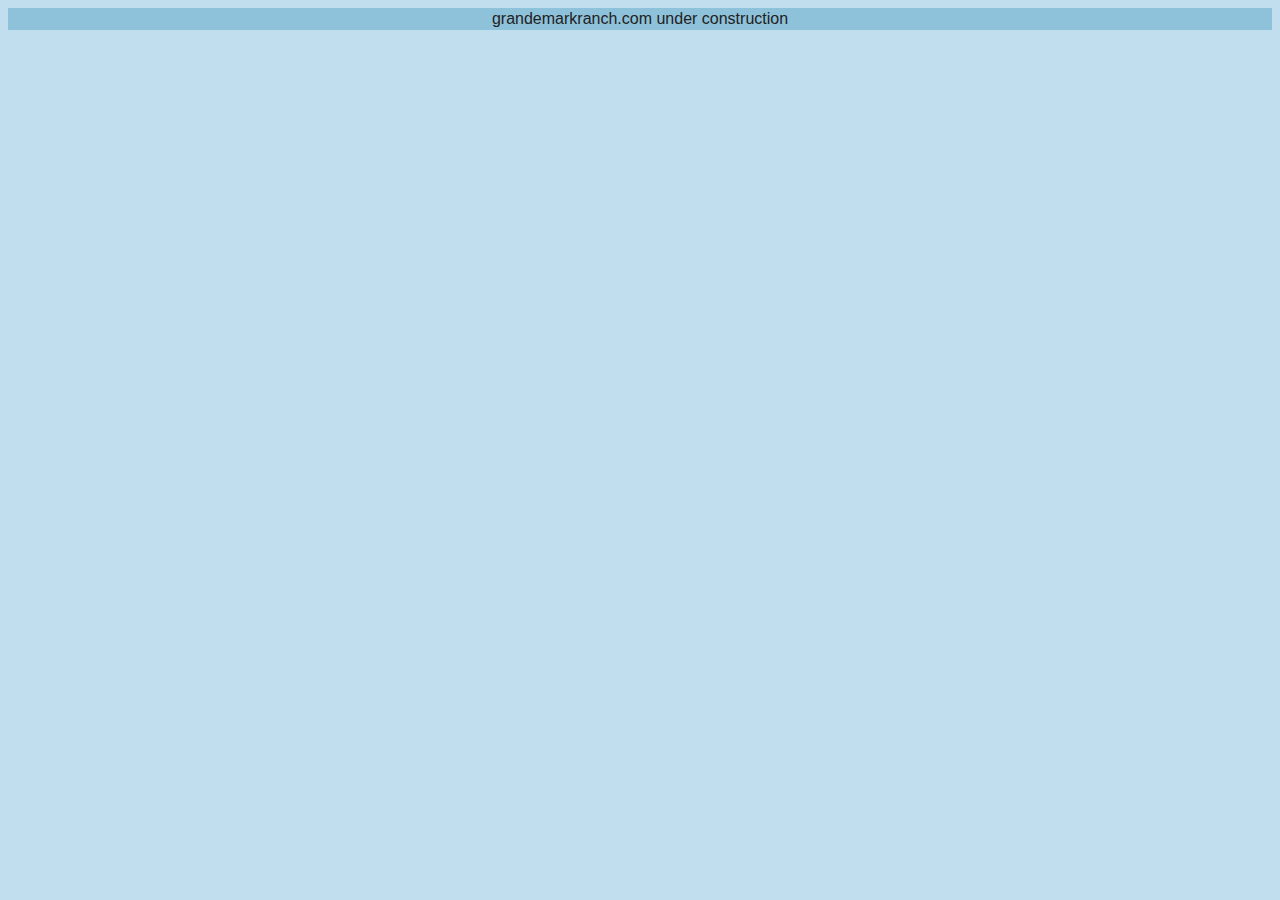
==== index.html @ 08a85094 "Pairing things down a bit" ====
<!DOCTYPE html>
<!--[if lt IE 7]>      <html class="no-js lt-ie9 lt-ie8 lt-ie7"> <![endif]-->
<!--[if IE 7]>         <html class="no-js lt-ie9 lt-ie8"> <![endif]-->
<!--[if IE 8]>         <html class="no-js lt-ie9"> <![endif]-->
<!--[if gt IE 8]><!--> <html class="no-js"> <!--<![endif]-->
    <head>
        <meta charset="utf-8">
        <meta http-equiv="X-UA-Compatible" content="IE=edge">
        <title>Grande Mark Ranch</title>
        <meta name="description" content="">
        <meta name="viewport" content="width=device-width, initial-scale=1">

        <!-- Place favicon.ico and apple-touch-icon.png in the root directory -->

        <link rel="stylesheet" href="css/normalize.css">
        <link rel="stylesheet" href="css/main.css">
        <script src="js/vendor/modernizr-2.6.2.min.js"></script>
    </head>
    <body>
        <!--[if lt IE 7]>
            <p class="browsehappy">You are using an <strong>outdated</strong> browser. Please <a href="http://browsehappy.com/">upgrade your browser</a> to improve your experience.</p>
        <![endif]-->
        
        <div id="title"><div id="center">
        	grandemarkranch.com under construction
        </div></div>
        <div id="animate-area"></div>
        <script src="//ajax.googleapis.com/ajax/libs/jquery/1.10.2/jquery.min.js"></script>
        <script>window.jQuery || document.write('<script src="js/vendor/jquery-1.10.2.min.js"><\/script>')</script>
        <script src="js/plugins.js"></script>
        <script src="js/main.js"></script>
        <script type="text/javascript"> 
        
          $( document ).ready(function() {
            console.log('jQuery:' + $.fn.jquery);
            //$('body').css('backgroundImage', 'url(../img/unnamed.jpg)');
          });
        
        </script>
    </body>
</html>
---- css/main.css ----
/*! HTML5 Boilerplate v4.3.0 | MIT License | http://h5bp.com/ */

/*
 * What follows is the result of much research on cross-browser styling.
 * Credit left inline and big thanks to Nicolas Gallagher, Jonathan Neal,
 * Kroc Camen, and the H5BP dev community and team.
 */

/* ==========================================================================
   Base styles: opinionated defaults
   ========================================================================== */

html,
button,
input,
select,
textarea {
    color: #222;
}

html {
    font-size: 1em;
    line-height: 1.4;
}

/*
 * Remove text-shadow in selection highlight: h5bp.com/i
 * These selection rule sets have to be separate.
 * Customize the background color to match your design.
 */

::-moz-selection {
    background: #b3d4fc;
    text-shadow: none;
}

::selection {
    background: #b3d4fc;
    text-shadow: none;
}

/*
 * A better looking default horizontal rule
 */

hr {
    display: block;
    height: 1px;
    border: 0;
    border-top: 1px solid #ccc;
    margin: 1em 0;
    padding: 0;
}

/*
 * Remove the gap between images, videos, audio and canvas and the bottom of
 * their containers: h5bp.com/i/440
 */

audio,
canvas,
img,
video {
    vertical-align: middle;
}

/*
 * Remove default fieldset styles.
 */

fieldset {
    border: 0;
    margin: 0;
    padding: 0;
}

/*
 * Allow only vertical resizing of textareas.
 */

textarea {
    resize: vertical;
}

/* ==========================================================================
   Browse Happy prompt
   ========================================================================== */

.browsehappy {
    margin: 0.2em 0;
    background: #ccc;
    color: #000;
    padding: 0.2em 0;
}

/* ==========================================================================
   Author's custom styles
   ========================================================================== */

@keyframes animatedBackground {
    from { background-position: 0 0; }
    to { background-position: 100% 0; }
}
@-webkit-keyframes animatedBackground {
    from { background-position: 0 0; }
    to { background-position: 100% 0; }
}
@-ms-keyframes animatedBackground {
    from { background-position: 0 0; }
    to { background-position: 100% 0; }
}
@-moz-keyframes animatedBackground {
    from { background-position: 0 0; }
    to { background-position: 100% 0; }
}

#title {
    top: 50px;
    text-align: center;
    background-color: #8ec1da;
    font-family: "Trebuchet MS", Helvetica, sans-serif;
}

#center {
    margin: 0 auto;
}

#animate-area   { 
    width: 100%; 
    height: 190px;
    background-image: url(../img/clouds.png);
    background-repeat: repeat-x;

    animation: animatedBackground 100s linear infinite;
    -ms-animation: animatedBackground 100s linear infinite;
    -moz-animation: animatedBackground 100s linear infinite;
    -webkit-animation: animatedBackground 100s linear infinite;
}

body {background-color: #c0deed;}


/* ==========================================================================
   Helper classes
   ========================================================================== */

/*
 * Image replacement
 */

.ir {
    background-color: transparent;
    border: 0;
    overflow: hidden;
    /* IE 6/7 fallback */
    *text-indent: -9999px;
}

.ir:before {
    content: "";
    display: block;
    width: 0;
    height: 150%;
}

/*
 * Hide from both screenreaders and browsers: h5bp.com/u
 */

.hidden {
    display: none !important;
    visibility: hidden;
}

/*
 * Hide only visually, but have it available for screenreaders: h5bp.com/v
 */

.visuallyhidden {
    border: 0;
    clip: rect(0 0 0 0);
    height: 1px;
    margin: -1px;
    overflow: hidden;
    padding: 0;
    position: absolute;
    width: 1px;
}

/*
 * Extends the .visuallyhidden class to allow the element to be focusable
 * when navigated to via the keyboard: h5bp.com/p
 */

.visuallyhidden.focusable:active,
.visuallyhidden.focusable:focus {
    clip: auto;
    height: auto;
    margin: 0;
    overflow: visible;
    position: static;
    width: auto;
}

/*
 * Hide visually and from screenreaders, but maintain layout
 */

.invisible {
    visibility: hidden;
}

/*
 * Clearfix: contain floats
 *
 * For modern browsers
 * 1. The space content is one way to avoid an Opera bug when the
 *    `contenteditable` attribute is included anywhere else in the document.
 *    Otherwise it causes space to appear at the top and bottom of elements
 *    that receive the `clearfix` class.
 * 2. The use of `table` rather than `block` is only necessary if using
 *    `:before` to contain the top-margins of child elements.
 */

.clearfix:before,
.clearfix:after {
    content: " "; /* 1 */
    display: table; /* 2 */
}

.clearfix:after {
    clear: both;
}

/*
 * For IE 6/7 only
 * Include this rule to trigger hasLayout and contain floats.
 */

.clearfix {
    *zoom: 1;
}

/* ==========================================================================
   EXAMPLE Media Queries for Responsive Design.
   These examples override the primary ('mobile first') styles.
   Modify as content requires.
   ========================================================================== */

@media only screen and (min-width: 35em) {
    /* Style adjustments for viewports that meet the condition */
}

@media print,
       (-o-min-device-pixel-ratio: 5/4),
       (-webkit-min-device-pixel-ratio: 1.25),
       (min-resolution: 120dpi) {
    /* Style adjustments for high resolution devices */
}

/* ==========================================================================
   Print styles.
   Inlined to avoid required HTTP connection: h5bp.com/r
   ========================================================================== */

@media print {
    * {
        background: transparent !important;
        color: #000 !important; /* Black prints faster: h5bp.com/s */
        box-shadow: none !important;
        text-shadow: none !important;
    }

    a,
    a:visited {
        text-decoration: underline;
    }

    a[href]:after {
        content: " (" attr(href) ")";
    }

    abbr[title]:after {
        content: " (" attr(title) ")";
    }

    /*
     * Don't show links for images, or javascript/internal links
     */

    .ir a:after,
    a[href^="javascript:"]:after,
    a[href^="#"]:after {
        content: "";
    }

    pre,
    blockquote {
        border: 1px solid #999;
        page-break-inside: avoid;
    }

    thead {
        display: table-header-group; /* h5bp.com/t */
    }

    tr,
    img {
        page-break-inside: avoid;
    }

    img {
        max-width: 100% !important;
    }

    @page {
        margin: 0.5cm;
    }

    p,
    h2,
    h3 {
        orphans: 3;
        widows: 3;
    }

    h2,
    h3 {
        page-break-after: avoid;
    }
}
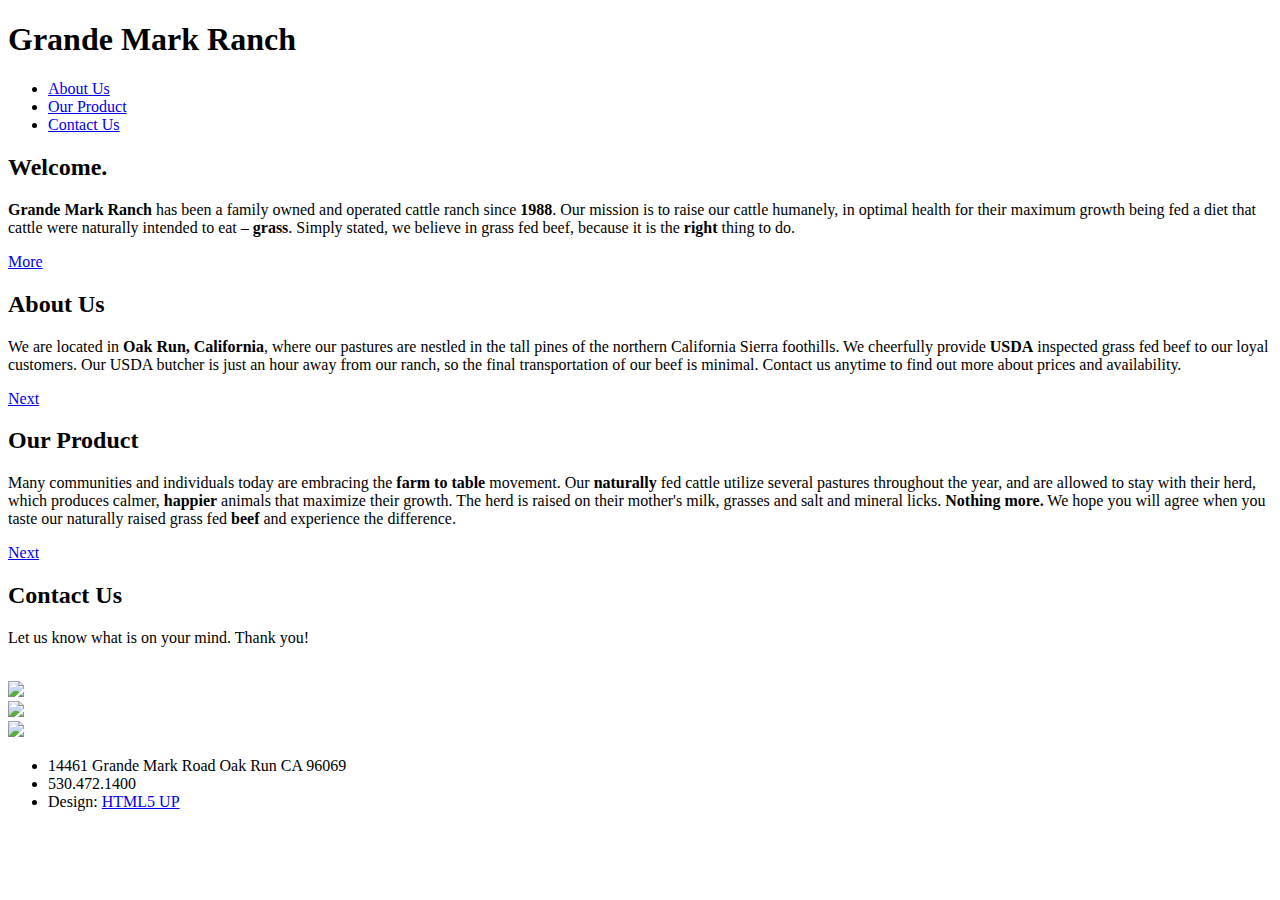
==== commit 2c11513d: "words" ====
--- a/index.html
+++ b/index.html
@@ -1,41 +1,150 @@
-<!DOCTYPE html>
-<!--[if lt IE 7]>      <html class="no-js lt-ie9 lt-ie8 lt-ie7"> <![endif]-->
-<!--[if IE 7]>         <html class="no-js lt-ie9 lt-ie8"> <![endif]-->
-<!--[if IE 8]>         <html class="no-js lt-ie9"> <![endif]-->
-<!--[if gt IE 8]><!--> <html class="no-js"> <!--<![endif]-->
-    <head>
-        <meta charset="utf-8">
-        <meta http-equiv="X-UA-Compatible" content="IE=edge">
-        <title>Grande Mark Ranch</title>
-        <meta name="description" content="">
-        <meta name="viewport" content="width=device-width, initial-scale=1">
-
-        <!-- Place favicon.ico and apple-touch-icon.png in the root directory -->
-
-        <link rel="stylesheet" href="css/normalize.css">
-        <link rel="stylesheet" href="css/main.css">
-        <script src="js/vendor/modernizr-2.6.2.min.js"></script>
-    </head>
-    <body>
-        <!--[if lt IE 7]>
-            <p class="browsehappy">You are using an <strong>outdated</strong> browser. Please <a href="http://browsehappy.com/">upgrade your browser</a> to improve your experience.</p>
-        <![endif]-->
-        
-        <div id="title"><div id="center">
-        	grandemarkranch.com under construction
-        </div></div>
-        <div id="animate-area"></div>
-        <script src="//ajax.googleapis.com/ajax/libs/jquery/1.10.2/jquery.min.js"></script>
-        <script>window.jQuery || document.write('<script src="js/vendor/jquery-1.10.2.min.js"><\/script>')</script>
-        <script src="js/plugins.js"></script>
-        <script src="js/main.js"></script>
-        <script type="text/javascript"> 
-        
-          $( document ).ready(function() {
-            console.log('jQuery:' + $.fn.jquery);
-            //$('body').css('backgroundImage', 'url(../img/unnamed.jpg)');
-          });
-        
-        </script>
-    </body>
+<!DOCTYPE HTML>
+<!--
+	Template:
+	  Big Picture by HTML5 UP
+	  html5up.net | @n33co
+	  Free for personal and commercial use under the CCA 3.0 license (html5up.net/license)
+	Modified for: 
+	  grandemarkranch.com 
+	By:
+	  Brian Collins
+	  10/14
+-->
+<html>
+	<head>
+		<title>Grande Mark Ranch</title>
+		<meta http-equiv="content-type" content="text/html; charset=utf-8" />
+		<meta name="description" content="Grande Mark Ranch- All Natural Beef Since 1989." />
+		<meta name="keywords" content="Grande, Grand, Mark, Ranch, Grand Mark Ranch, Redding, CA, California, Beef, All Natural, Organic, Steer, Grass-Fed, Hormone-Free, Antiboitic-Free" /> 
+		<!--[if lte IE 8]><script src="css/ie/html5shiv.js"></script><![endif]-->
+		<script src="js/jquery.min.js"></script>
+		<script src="js/jquery.poptrox.min.js"></script>
+		<script src="js/jquery.scrolly.min.js"></script>
+		<script src="js/jquery.scrollgress.min.js"></script>
+		<script src="js/skel.min.js"></script>
+		<script src="js/init.js"></script>
+		<noscript>
+			<link rel="stylesheet" href="css/skel.css" />
+			<link rel="stylesheet" href="css/style.css" />
+			<link rel="stylesheet" href="css/style-wide.css" />
+			<link rel="stylesheet" href="css/style-normal.css" />
+		</noscript>
+		<!--[if lte IE 8]><link rel="stylesheet" href="css/ie/v8.css" /><![endif]-->
+		<script>
+		  $( document ).ready(function() {
+		    $('#bc_pic').hover(
+		      function() {
+		    	$('#hover_text_for_contact').html("Brian | Web");
+		    	$('#hover_text_for_contact').css("color","black");
+		      },
+		      function() {
+		      	$('#hover_text_for_contact').css("color","white");
+		      }
+		    );
+		    $('#jack_pic').hover(
+		      function() {
+		    	$('#hover_text_for_contact').html("Jack | Owner");
+		    	$('#hover_text_for_contact').css("color","black");
+		      },
+		      function() {
+		    	$('#hover_text_for_contact').css("color","white");
+		      }
+		    );
+		    $('#kathy_pic').hover(
+		      function() {
+		    	$('#hover_text_for_contact').html("Kathy | Owner");
+		    	$('#hover_text_for_contact').css("color","black");
+		      },
+		      function() {
+		    	$('#hover_text_for_contact').css("color","white");
+		      }
+		    );
+		  });	
+	</script>
+	<style>
+	    #hover_text_for_contact {
+	    	color: white;
+	    	padding: 0px;
+	    }
+	</style>
+  </head>
+	<body>
+		<!-- Header -->
+			<header id="header">
+				<!-- Logo -->
+					<h1 id="logo">Grande Mark Ranch</h1>
+				<!-- Nav -->
+					<nav id="nav">
+						<ul>
+							<li><a href="#one">About Us</a></li>
+							<li><a href="#two">Our Product</a></li>
+							<li><a href="#contact">Contact Us</a></li>
+						</ul>
+					</nav>
+			</header>
+			
+		<!-- Intro -->
+			<section id="intro" class="main style1 dark fullscreen">
+				<div class="content container small">
+					<header>
+						<h2>Welcome.</h2>
+					</header>
+					<p><strong>Grande Mark Ranch</strong> has been a family owned and operated cattle ranch since <strong>1988</strong>. Our mission is to raise our cattle humanely, in optimal health for their maximum growth being fed a diet that cattle were naturally intended to eat – <strong> grass</strong>. Simply stated, we believe in grass fed beef, because it is the <strong>right</strong> thing to do.</p>
+					<footer>
+						<a href="#one" class="button style2 down">More</a>
+					</footer>
+				</div>
+			</section>
+		
+		<!-- One -->
+			<section id="one" class="main style2 right fullscreen">
+				<div class="content box style2">
+					<header>
+						<h2>About Us</h2>
+					</header>
+					<p>We are located in <strong>Oak Run, California</strong>, where our pastures are nestled in the tall pines of the northern California Sierra foothills. We cheerfully provide <strong>USDA</strong> inspected grass fed beef to our loyal customers. Our USDA butcher is just an hour away from our ranch, so the final transportation of our beef is minimal. Contact us anytime to find out more about prices and availability. 
+					</p>
+				</div>
+				<a href="#two" class="button style2 down anchored">Next</a>
+			</section>
+		
+		<!-- Two -->
+			<section id="two" class="main style2 left dark fullscreen">
+				<div class="content box style2">
+					<header>
+						<h2>Our Product</h2>
+					</header>
+					<p>Many communities and individuals today are embracing the <strong>farm to table</strong> movement. Our <strong>naturally</strong> fed cattle utilize several pastures throughout the year, and are allowed to stay with their herd, which produces calmer, <strong>happier</strong> animals that maximize their growth. The herd is raised on their mother's milk, grasses and salt and mineral licks. <strong>Nothing more.</strong> We hope you will agree when you taste our naturally raised grass fed <strong>beef</strong> and experience the difference.</p>
+				</div>
+				<a href="#contact" class="button style2 down anchored">Next</a>
+			</section>
+			
+		<!-- Contact -->
+			<section id="contact" class="main style3 secondary fullscreen">
+				<div class="content container">
+					<header style="padding-bottom:0px;">
+						<h2>Contact Us</h2>
+						<p>Let us know what is on your mind. Thank you!</p>
+						<div id="hover_text_for_contact">.</div>
+					</header>
+						<div class="container small gallery">
+							<div class="row flush images">
+								<div class="4u"><a href="mailto:jackcollins1949@gmail.com" id="jack_pic" class="image"><img src="images/jack.JPG"></a></div>
+								<div class="4u"><a href="mailto:" id="kathy_pic" class="image"><img src="images/kathy.JPG"></a></div>
+								<div class="4u"><a href="mailto:collinsb40@gmail.com" id="bc_pic" class="image"><img src="images/brian.JPG" /></a></div>
+							</div>
+						</div>
+				</div>
+			</section>
+			
+		<!-- Footer -->
+			<footer id="footer">
+				<!-- Menu -->
+					<ul class="menu">
+						<li>14461 Grande Mark Road Oak Run CA 96069</li>
+						<li>530.472.1400</li>
+						<li>Design: <a href="http://html5up.net">HTML5 UP</a></li>
+					</ul>
+			</footer>
+	</body>
 </html>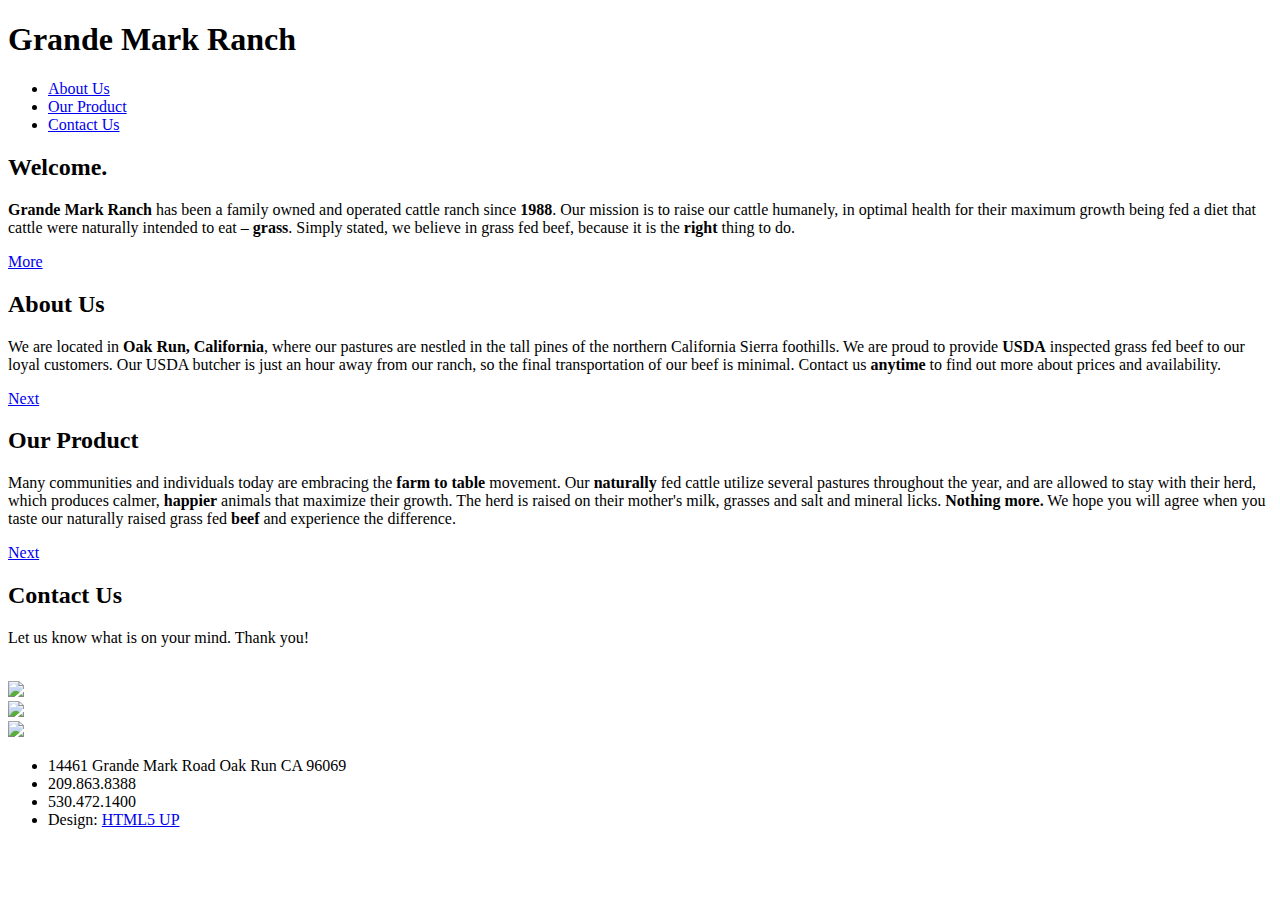
==== commit 2915fc81: "fix email link" ====
--- a/index.html
+++ b/index.html
@@ -102,7 +102,7 @@
 					<header>
 						<h2>About Us</h2>
 					</header>
-					<p>We are located in <strong>Oak Run, California</strong>, where our pastures are nestled in the tall pines of the northern California Sierra foothills. We cheerfully provide <strong>USDA</strong> inspected grass fed beef to our loyal customers. Our USDA butcher is just an hour away from our ranch, so the final transportation of our beef is minimal. Contact us anytime to find out more about prices and availability. 
+					<p>We are located in <strong>Oak Run, California</strong>, where our pastures are nestled in the tall pines of the northern California Sierra foothills. We are proud to provide <strong>USDA</strong> inspected grass fed beef to our loyal customers. Our USDA butcher is just an hour away from our ranch, so the final transportation of our beef is minimal. Contact us <strong>anytime</strong> to find out more about prices and availability. 
 					</p>
 				</div>
 				<a href="#two" class="button style2 down anchored">Next</a>
@@ -127,11 +127,11 @@
 						<p>Let us know what is on your mind. Thank you!</p>
 						<div id="hover_text_for_contact">.</div>
 					</header>
-						<div class="container small gallery">
+						<div class="container small">
 							<div class="row flush images">
-								<div class="4u"><a href="mailto:jackcollins1949@gmail.com" id="jack_pic" class="image"><img src="images/jack.JPG"></a></div>
-								<div class="4u"><a href="mailto:" id="kathy_pic" class="image"><img src="images/kathy.JPG"></a></div>
-								<div class="4u"><a href="mailto:collinsb40@gmail.com" id="bc_pic" class="image"><img src="images/brian.JPG" /></a></div>
+								<div class="4u"><a href="mailto:jackcollins1949@gmail.com" target="_top" id="jack_pic" class="image"><img src="images/jack.JPG"></a></div>
+								<div class="4u"><a href="mailto:" target="_top" id="kathy_pic" class="image"><img src="images/kathy.JPG"></a></div>
+								<div class="4u"><a href="mailto:collinsb40@gmail.com" target="_top" id="bc_pic" class="image"><img src="images/brian.JPG" /></a></div>
 							</div>
 						</div>
 				</div>
@@ -142,6 +142,7 @@
 				<!-- Menu -->
 					<ul class="menu">
 						<li>14461 Grande Mark Road Oak Run CA 96069</li>
+						<li>209.863.8388</li>
 						<li>530.472.1400</li>
 						<li>Design: <a href="http://html5up.net">HTML5 UP</a></li>
 					</ul>
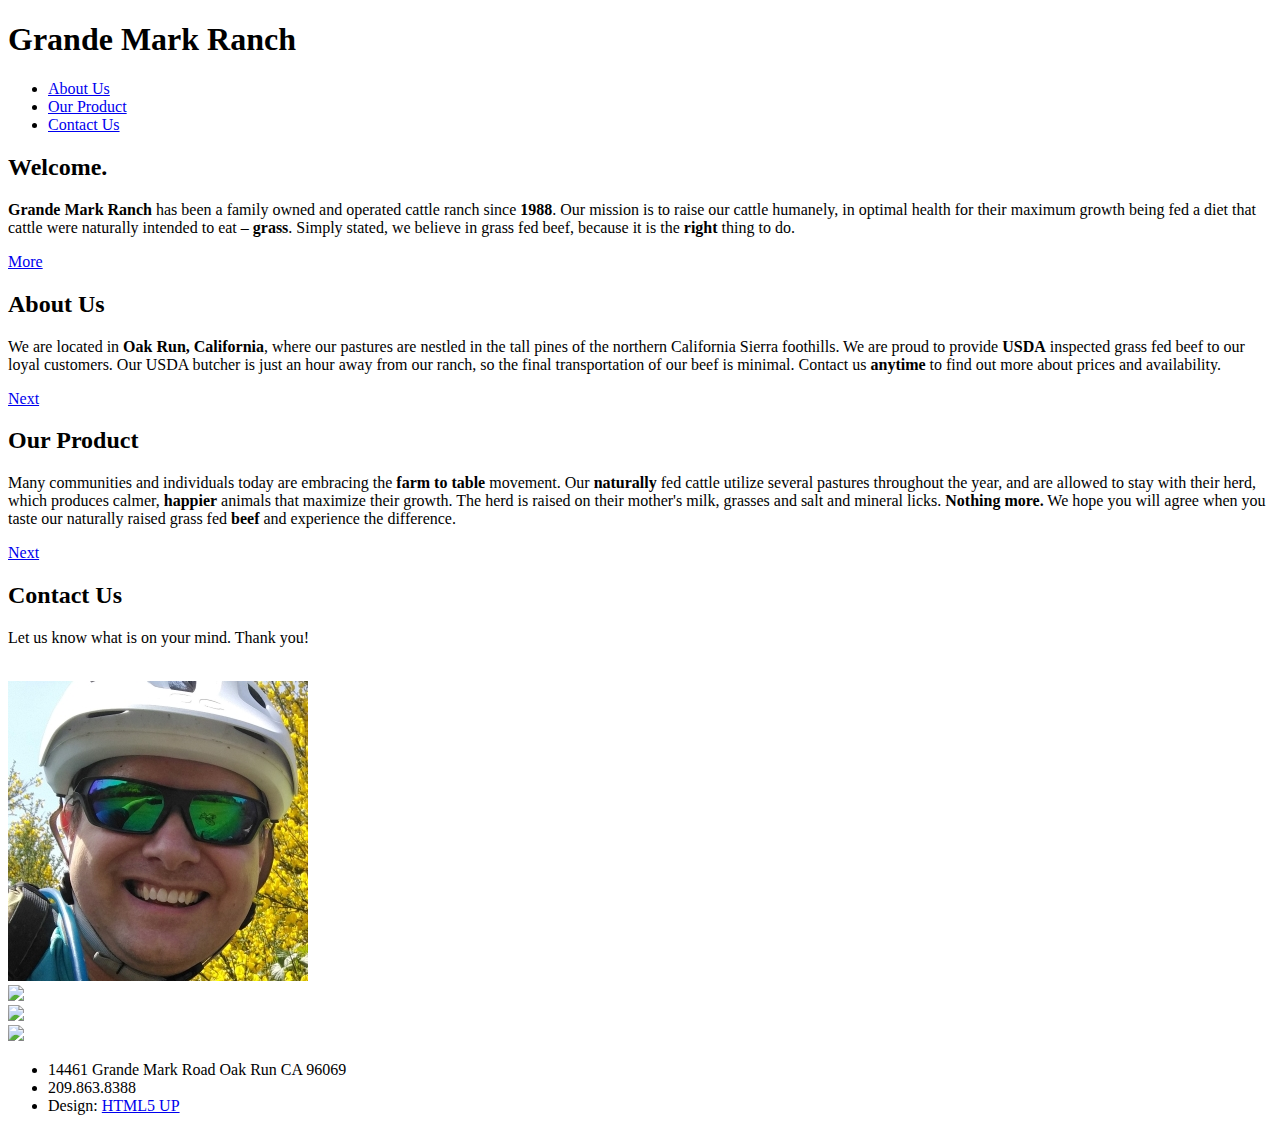
==== commit bdbd78b2: "add craig pic" ====
--- a/index.html
+++ b/index.html
@@ -1,151 +1,180 @@
 <!DOCTYPE HTML>
 <!--
-	Template:
-	  Big Picture by HTML5 UP
-	  html5up.net | @n33co
-	  Free for personal and commercial use under the CCA 3.0 license (html5up.net/license)
-	Modified for: 
-	  grandemarkranch.com 
-	By:
-	  Brian Collins
-	  10/14
+    Template:
+      Big Picture by HTML5 UP
+      html5up.net | @n33co
+      Free for personal and commercial use under the CCA 3.0 license (html5up.net/license)
+    Modified for: 
+      grandemarkranch.com 
+    By:
+      Brian Collins
+      10/14
 -->
 <html>
-	<head>
-		<title>Grande Mark Ranch</title>
-		<meta http-equiv="content-type" content="text/html; charset=utf-8" />
-		<meta name="description" content="Grande Mark Ranch- All Natural Beef Since 1989." />
-		<meta name="keywords" content="Grande, Grand, Mark, Ranch, Grand Mark Ranch, Redding, CA, California, Beef, All Natural, Organic, Steer, Grass-Fed, Hormone-Free, Antiboitic-Free" /> 
-		<!--[if lte IE 8]><script src="css/ie/html5shiv.js"></script><![endif]-->
-		<script src="js/jquery.min.js"></script>
-		<script src="js/jquery.poptrox.min.js"></script>
-		<script src="js/jquery.scrolly.min.js"></script>
-		<script src="js/jquery.scrollgress.min.js"></script>
-		<script src="js/skel.min.js"></script>
-		<script src="js/init.js"></script>
-		<noscript>
-			<link rel="stylesheet" href="css/skel.css" />
-			<link rel="stylesheet" href="css/style.css" />
-			<link rel="stylesheet" href="css/style-wide.css" />
-			<link rel="stylesheet" href="css/style-normal.css" />
-		</noscript>
-		<!--[if lte IE 8]><link rel="stylesheet" href="css/ie/v8.css" /><![endif]-->
-		<script>
-		  $( document ).ready(function() {
-		    $('#bc_pic').hover(
-		      function() {
-		    	$('#hover_text_for_contact').html("Brian | Web");
-		    	$('#hover_text_for_contact').css("color","black");
-		      },
-		      function() {
-		      	$('#hover_text_for_contact').css("color","white");
-		      }
-		    );
-		    $('#jack_pic').hover(
-		      function() {
-		    	$('#hover_text_for_contact').html("Jack | Owner");
-		    	$('#hover_text_for_contact').css("color","black");
-		      },
-		      function() {
-		    	$('#hover_text_for_contact').css("color","white");
-		      }
-		    );
-		    $('#kathy_pic').hover(
-		      function() {
-		    	$('#hover_text_for_contact').html("Kathy | Owner");
-		    	$('#hover_text_for_contact').css("color","black");
-		      },
-		      function() {
-		    	$('#hover_text_for_contact').css("color","white");
-		      }
-		    );
-		  });	
-	</script>
-	<style>
-	    #hover_text_for_contact {
-	    	color: white;
-	    	padding: 0px;
-	    }
-	</style>
-  </head>
-	<body>
-		<!-- Header -->
-			<header id="header">
-				<!-- Logo -->
-					<h1 id="logo">Grande Mark Ranch</h1>
-				<!-- Nav -->
-					<nav id="nav">
-						<ul>
-							<li><a href="#one">About Us</a></li>
-							<li><a href="#two">Our Product</a></li>
-							<li><a href="#contact">Contact Us</a></li>
-						</ul>
-					</nav>
-			</header>
-			
-		<!-- Intro -->
-			<section id="intro" class="main style1 dark fullscreen">
-				<div class="content container small">
-					<header>
-						<h2>Welcome.</h2>
-					</header>
-					<p><strong>Grande Mark Ranch</strong> has been a family owned and operated cattle ranch since <strong>1988</strong>. Our mission is to raise our cattle humanely, in optimal health for their maximum growth being fed a diet that cattle were naturally intended to eat – <strong> grass</strong>. Simply stated, we believe in grass fed beef, because it is the <strong>right</strong> thing to do.</p>
-					<footer>
-						<a href="#one" class="button style2 down">More</a>
-					</footer>
-				</div>
-			</section>
-		
-		<!-- One -->
-			<section id="one" class="main style2 right fullscreen">
-				<div class="content box style2">
-					<header>
-						<h2>About Us</h2>
-					</header>
-					<p>We are located in <strong>Oak Run, California</strong>, where our pastures are nestled in the tall pines of the northern California Sierra foothills. We are proud to provide <strong>USDA</strong> inspected grass fed beef to our loyal customers. Our USDA butcher is just an hour away from our ranch, so the final transportation of our beef is minimal. Contact us <strong>anytime</strong> to find out more about prices and availability. 
-					</p>
-				</div>
-				<a href="#two" class="button style2 down anchored">Next</a>
-			</section>
-		
-		<!-- Two -->
-			<section id="two" class="main style2 left dark fullscreen">
-				<div class="content box style2">
-					<header>
-						<h2>Our Product</h2>
-					</header>
-					<p>Many communities and individuals today are embracing the <strong>farm to table</strong> movement. Our <strong>naturally</strong> fed cattle utilize several pastures throughout the year, and are allowed to stay with their herd, which produces calmer, <strong>happier</strong> animals that maximize their growth. The herd is raised on their mother's milk, grasses and salt and mineral licks. <strong>Nothing more.</strong> We hope you will agree when you taste our naturally raised grass fed <strong>beef</strong> and experience the difference.</p>
-				</div>
-				<a href="#contact" class="button style2 down anchored">Next</a>
-			</section>
-			
-		<!-- Contact -->
-			<section id="contact" class="main style3 secondary fullscreen">
-				<div class="content container">
-					<header style="padding-bottom:0px;">
-						<h2>Contact Us</h2>
-						<p>Let us know what is on your mind. Thank you!</p>
-						<div id="hover_text_for_contact">.</div>
-					</header>
-						<div class="container small">
-							<div class="row flush images">
-								<div class="4u"><a href="mailto:jackcollins1949@gmail.com" target="_top" id="jack_pic" class="image"><img src="images/jack.JPG"></a></div>
-								<div class="4u"><a href="mailto:" target="_top" id="kathy_pic" class="image"><img src="images/kathy.JPG"></a></div>
-								<div class="4u"><a href="mailto:collinsb40@gmail.com" target="_top" id="bc_pic" class="image"><img src="images/brian.JPG" /></a></div>
-							</div>
-						</div>
-				</div>
-			</section>
-			
-		<!-- Footer -->
-			<footer id="footer">
-				<!-- Menu -->
-					<ul class="menu">
-						<li>14461 Grande Mark Road Oak Run CA 96069</li>
-						<li>209.863.8388</li>
-						<li>530.472.1400</li>
-						<li>Design: <a href="http://html5up.net">HTML5 UP</a></li>
-					</ul>
-			</footer>
-	</body>
+    <head>
+        <title>Grande Mark Ranch</title>
+        <meta http-equiv="content-type" content="text/html; charset=utf-8" />
+        <meta name="description" content="Grande Mark Ranch- All Natural Beef Since 1989." />
+        <meta name="keywords" content="Grande, Grand, Mark, Ranch, Grand Mark Ranch, Redding, CA, California, Beef, All Natural, Organic, Steer, Grass-Fed, Hormone-Free, Antiboitic-Free" /> 
+        <!--[if lte IE 8]><script src="css/ie/html5shiv.js"></script><![endif]-->
+        <script src="js/jquery.min.js"></script>
+        <script src="js/jquery.poptrox.min.js"></script>
+        <script src="js/jquery.scrolly.min.js"></script>
+        <script src="js/jquery.scrollgress.min.js"></script>
+        <script src="js/skel.min.js"></script>
+        <script src="js/init.js"></script>
+        <noscript>
+            <link rel="stylesheet" href="css/skel.css" />
+            <link rel="stylesheet" href="css/style.css" />
+            <link rel="stylesheet" href="css/style-wide.css" />
+            <link rel="stylesheet" href="css/style-normal.css" />
+        </noscript>
+        <!--[if lte IE 8]><link rel="stylesheet" href="css/ie/v8.css" /><![endif]-->
+        <script>
+          $( document ).ready(function() {
+            $('#craig_pic').hover(
+              function() {
+                $(this).addClass('transition');
+                $('#hover_text_for_contact').html("Craig | Rach Hand");
+                $('#hover_text_for_contact').css("color","black");
+              },
+              function() {
+                $('#hover_text_for_contact').css("color","white");
+                $(this).removeClass('transition');
+              }
+            );
+            $('#bc_pic').hover(
+              function() {
+                $(this).addClass('transition');
+                $('#hover_text_for_contact').html("Brian | Web");
+                $('#hover_text_for_contact').css("color","black");
+              },
+              function() {
+                $('#hover_text_for_contact').css("color","white");
+                $(this).removeClass('transition');
+              }
+            );
+            $('#jack_pic').hover(
+              function() {
+                $(this).addClass('transition');
+                $('#hover_text_for_contact').html("Jack | Owner");
+                $('#hover_text_for_contact').css("color","black");
+              },
+              function() {
+                $('#hover_text_for_contact').css("color","white");
+                $(this).removeClass('transition');
+              }
+            );
+            $('#kathy_pic').hover(
+              function() {
+                $(this).addClass('transition');
+                $('#hover_text_for_contact').html("Kathy | Owner");
+                $('#hover_text_for_contact').css("color","black");
+              },
+              function() {
+                $('#hover_text_for_contact').css("color","white");
+                $(this).removeClass('transition');
+              }
+            );
+          });   
+        </script>
+        <style>
+        #hover_text_for_contact {
+            color: white;
+            padding: 0px;
+        }
+        .transition {
+            -webkit-transform: scale(1.1); 
+            -moz-transform: scale(1.1);
+            -o-transform: scale(1.1);
+            transform: scale(1.1);
+        }
+        #bc_pic {
+            -webkit-transition: all .4s ease-in-out;
+            -moz-transition: all .4s ease-in-out;
+            -o-transition: all .4s ease-in-out;
+            -ms-transition: all .4s ease-in-out;
+        }
+        </style>
+    </head>
+    <body>
+        <!-- Header -->
+            <header id="header">
+                <!-- Logo -->
+                    <h1 id="logo">Grande Mark Ranch</h1>
+                <!-- Nav -->
+                    <nav id="nav">
+                        <ul>
+                            <li><a href="#one">About Us</a></li>
+                            <li><a href="#two">Our Product</a></li>
+                            <li><a href="#contact">Contact Us</a></li>
+                        </ul>
+                    </nav>
+            </header>
+            
+        <!-- Intro -->
+            <section id="intro" class="main style1 dark fullscreen">
+                <div class="content container small">
+                    <header>
+                        <h2>Welcome.</h2>
+                    </header>
+                    <p><strong>Grande Mark Ranch</strong> has been a family owned and operated cattle ranch since <strong>1988</strong>. Our mission is to raise our cattle humanely, in optimal health for their maximum growth being fed a diet that cattle were naturally intended to eat – <strong> grass</strong>. Simply stated, we believe in grass fed beef, because it is the <strong>right</strong> thing to do.</p>
+                    <footer>
+                        <a href="#one" class="button style2 down">More</a>
+                    </footer>
+                </div>
+            </section>
+        
+        <!-- One -->
+            <section id="one" class="main style2 right fullscreen">
+                <div class="content box style2">
+                    <header>
+                        <h2>About Us</h2>
+                    </header>
+                    <p>We are located in <strong>Oak Run, California</strong>, where our pastures are nestled in the tall pines of the northern California Sierra foothills. We are proud to provide <strong>USDA</strong> inspected grass fed beef to our loyal customers. Our USDA butcher is just an hour away from our ranch, so the final transportation of our beef is minimal. Contact us <strong>anytime</strong> to find out more about prices and availability. 
+                    </p>
+                </div>
+                <a href="#two" class="button style2 down anchored">Next</a>
+            </section>
+        
+        <!-- Two -->
+            <section id="two" class="main style2 left dark fullscreen">
+                <div class="content box style2">
+                    <header>
+                        <h2>Our Product</h2>
+                    </header>
+                    <p>Many communities and individuals today are embracing the <strong>farm to table</strong> movement. Our <strong>naturally</strong> fed cattle utilize several pastures throughout the year, and are allowed to stay with their herd, which produces calmer, <strong>happier</strong> animals that maximize their growth. The herd is raised on their mother's milk, grasses and salt and mineral licks. <strong>Nothing more.</strong> We hope you will agree when you taste our naturally raised grass fed <strong>beef</strong> and experience the difference.</p>
+                </div>
+                <a href="#contact" class="button style2 down anchored">Next</a>
+            </section>
+            
+        <!-- Contact -->
+            <section id="contact" class="main style3 secondary fullscreen">
+                <div class="content container">
+                    <header style="padding-bottom:0px;">
+                        <h2>Contact Us</h2>
+                        <p>Let us know what is on your mind. Thank you!</p>
+                        <div id="hover_text_for_contact">.</div>
+                    </header>
+                        <div class="container small">
+                            <div class="row flush images">
+                                <div class="3u"><a href="mailto:craig@grandemarkranch.com" target="_top" id="craig_pic" class="image"><img src="images/craig.JPG"></a></div>
+                                <div class="3u"><a href="mailto:jackcollins1949@gmail.com" target="_top" id="jack_pic" class="image"><img src="images/jack.JPG"></a></div>
+                                <div class="3u"><a href="mailto:gmrgrassfed@gmail.com" target="_top" id="kathy_pic" class="image"><img src="images/kathy.JPG"></a></div>
+                                <div class="3u"><a href="mailto:collinsb40@gmail.com" target="_top" id="bc_pic" class="image"><img src="images/brian.JPG" /></a></div>
+                            </div>
+                        </div>
+                </div>
+            </section>
+            
+        <!-- Footer -->
+            <footer id="footer">
+                <!-- Menu -->
+                    <ul class="menu">
+                        <li>14461 Grande Mark Road Oak Run CA 96069</li>
+                        <li>209.863.8388</li>
+                        <li>Design: <a href="http://html5up.net">HTML5 UP</a></li>
+                    </ul>
+            </footer>
+    </body>
 </html>